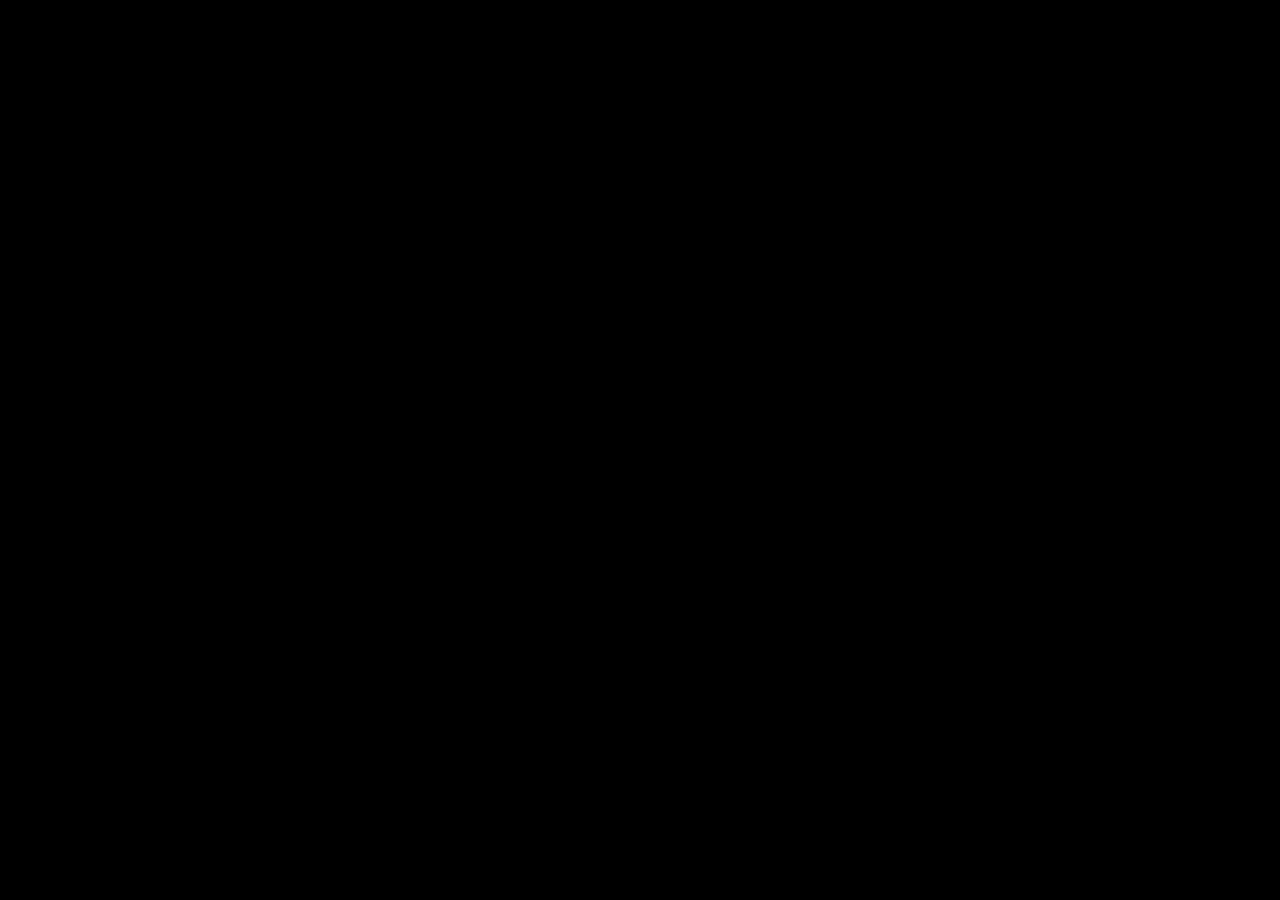
==== index.html @ 98ddb05b "edit" ====
<!DOCTYPE html>
<html>
    <head>
        <meta charset="UTF-8">
        <meta name="apple-mobile-web-app-capable" content="yes">
        <meta name="apple-mobile-web-app-status-bar-style" content="black-translucent">
        <meta name="viewport" content="user-scalable=no">
        <link rel="icon" href="icon/icon.png" type="image/png">
        <link rel="apple-touch-icon" href="icon/icon.png">
        <link rel="stylesheet" type="text/css" href="css/game.css">
        <title>GetUrDiploma</title>
    </head>
    <body style="background-color: black">
        <script type="text/javascript" src="js/main.js"></script>
    </body>
</html>
---- css/game.css ----
body {
    -moz-user-select: none;
    -webkit-user-select: none;
    -ms-user-select: none;
    user-select: none;
}
#errorPrinter {
    position: absolute;
    left: 50%;
    top: 50%;
    width: 640px;
    height: 100px;
    transform: translate(-50%, -50%);
    text-align: center;
    text-shadow: 1px 1px 3px #000;
    font-size: 20px;
    color: #fff;
    z-index: 9;
}
#errorName {
    color: #ff0;
    font-weight: bold;
    -moz-user-select: text;
    -webkit-user-select: text;
    -ms-user-select: text;
    user-select: text;
}
#errorMessage {
    color: #fff;
    -moz-user-select: text;
    -webkit-user-select: text;
    -ms-user-select: text;
    user-select: text;
}
#retryButton {
    font-size: 20px;
    color: #fff;
    background-color: #000;
    border-radius: 8px;
    margin: 20px;
    padding: 10px;
}
#fpsCounterBox {
    position: absolute;
    left: 5px;
    top: 5px;
    width: 90px;
    height: 40px;
    background: #222;
    opacity: 0.8;
    z-index: 8;
}
#fpsCounterLabel {
    position: absolute;
    top: 0px;
    left: 0px;
    padding: 5px 10px;
    height: 30px;
    line-height: 32px;
    font-size: 12px;
    font-family: rmmz-numberfont, sans-serif;
    color: #fff;
    text-align: left;
}
#fpsCounterNumber {
    position: absolute;
    top: 0px;
    right: 0px;
    padding: 5px 10px;
    height: 30px;
    line-height: 30px;
    font-size: 24px;
    font-family: rmmz-numberfont, monospace;
    color: #fff;
    text-align: right;
}
#loadingSpinner {
    margin: auto;
    position: absolute;
    top: 0px;
    left: 0px;
    right: 0px;
    bottom: 0px;
    width: 120px;
    height: 120px;
    z-index: 10;
}
#loadingSpinnerImage {
    margin: 0px;
    padding: 0px;
    border-radius: 50%;
    width: 96px;
    height: 96px;
    border: 12px solid rgba(255, 255, 255, 0.25);
    border-top: 12px solid rgba(255, 255, 255, 1);
    animation: fadein 2s ease, spin 1.5s linear infinite;
}
@keyframes fadein {
    0% {
        opacity: 0;
    }
    20% {
        opacity: 0;
    }
    100% {
        opacity: 1;
    }
}
@keyframes spin {
    0% {
        transform: rotate(0deg);
    }
    100% {
        transform: rotate(360deg);
    }
}
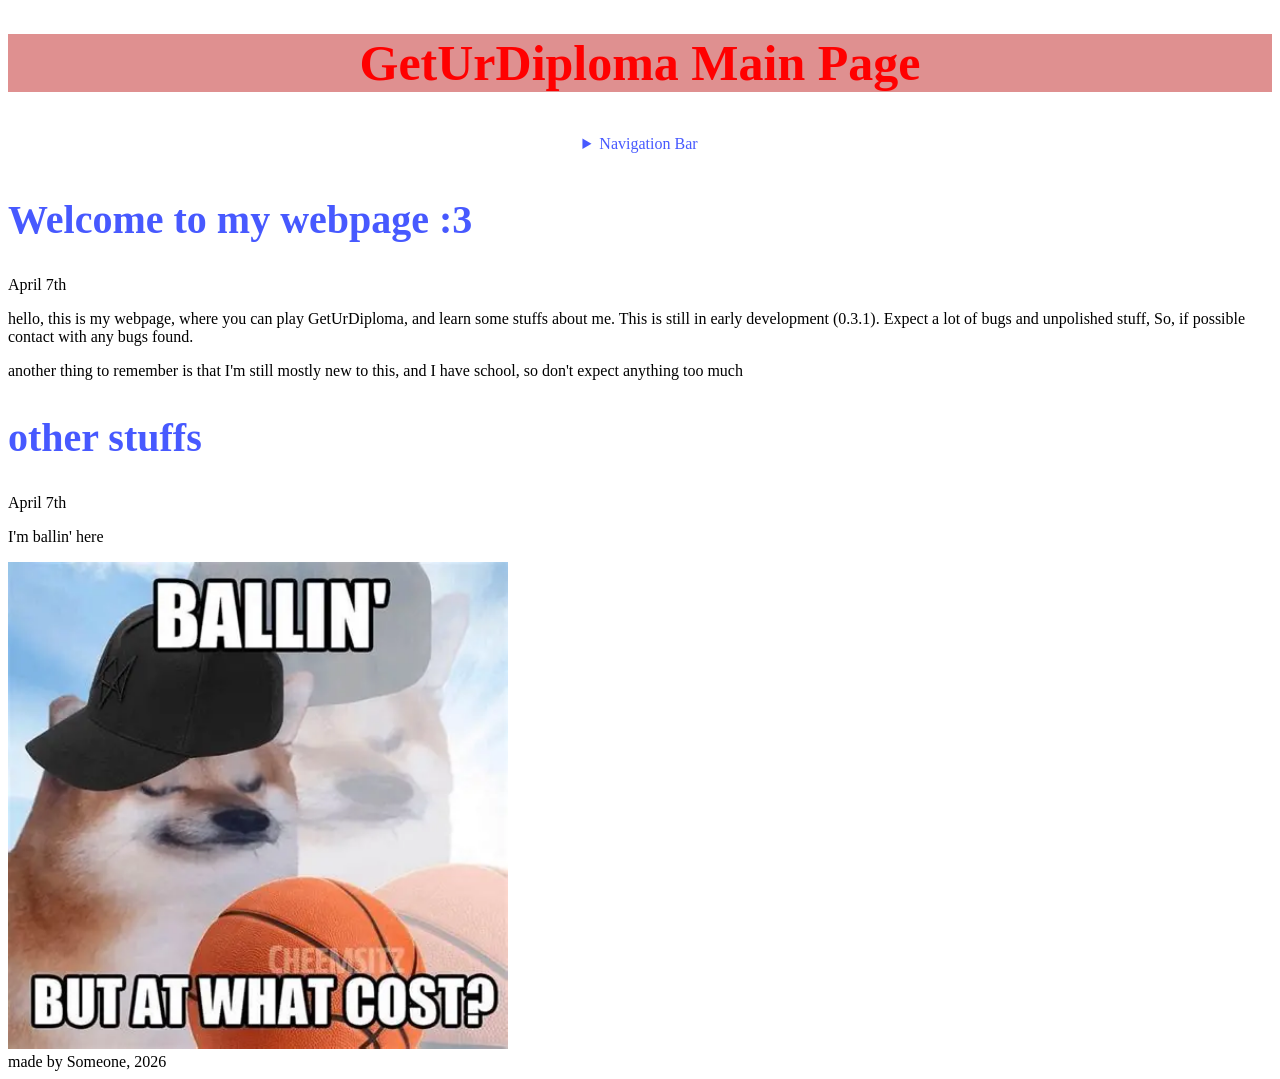
==== commit a9607212: "YESSSSSSS" ====
--- a/index.html
+++ b/index.html
@@ -1,16 +1,48 @@
 <!DOCTYPE html>
 <html>
-    <head>
-        <meta charset="UTF-8">
-        <meta name="apple-mobile-web-app-capable" content="yes">
-        <meta name="apple-mobile-web-app-status-bar-style" content="black-translucent">
-        <meta name="viewport" content="user-scalable=no">
-        <link rel="icon" href="icon/icon.png" type="image/png">
-        <link rel="apple-touch-icon" href="icon/icon.png">
-        <link rel="stylesheet" type="text/css" href="css/game.css">
-        <title>GetUrDiploma</title>
-    </head>
-    <body style="background-color: black">
-        <script type="text/javascript" src="js/main.js"></script>
-    </body>
-</html>
+
+<head>
+    <title>homepage</title>
+    <link rel="stylesheet" href="/style.css">
+    <link rel="preconnect" href="https://fonts.googleapis.com">
+    <link rel="preconnect" href="https://fonts.gstatic.com" crossorigin>
+    <link href="https://fonts.googleapis.com/css2?family=Press+Start+2P&display=swap" rel="stylesheet">
+</head>
+
+<body>
+    <header>
+        <h1>GetUrDiploma Main Page</h1>
+        <nav>
+            <details>
+                <summary> Navigation Bar</summary>
+                    <ul>
+                        <li><a href="GetUrDiploma/EpikGame.html">game</a> </li>
+                        <li><a href="index.html">home</a> </li>
+                        <li><a href="https://guthib.com/">Funny</a> </li>
+                        <li><a href="Newgame.html"> New Game</a></li>
+                        <li><a href="Pastry.html"> Pastry Tapper</a></li>
+                        <li><a href="about.html"> About</a></li>
+                    </ul>
+            </details>
+        </nav>
+    </header>
+    <section>
+        <article>
+            <h2>Welcome to my webpage :3</h2>
+            <time datetime="2026-04-07">April 7th</time>
+            <p>hello, this is my webpage, where you can play GetUrDiploma, and learn some stuffs about me. This is still in early
+                development (0.3.1). Expect a lot of bugs and unpolished stuff, So, if possible contact with any bugs found.</p>
+            <p>another thing to remember is that I'm still mostly new to this, and I have school, so don't expect anything too much </p>
+        </article>
+        <article>
+            <h2>other stuffs</h2>
+            <time datetime="2026-04-07">April 7th</time>
+            <p>I'm ballin' here</p>
+            <img src="Baller.png" alt="baller" width="500">
+    </section>
+    </article>
+
+    <footer>made by Someone, 2026</footer>
+</body>
+
+</html>
--- a/style.css
+++ b/style.css
@@ -0,0 +1,16 @@
+h1 { color: red;
+font-size: 50px;
+text-align: center;
+font: "Times New Roman", Times, serif;
+background-color: rgb(223, 144, 144);
+}
+nav {
+color: rgb(71, 89, 255);
+text-align: center;
+padding: 10px;
+margin : 10px;
+size: 60px;
+}
+
+h2 { color: rgb(71, 89, 255);
+font-size: 40px;}
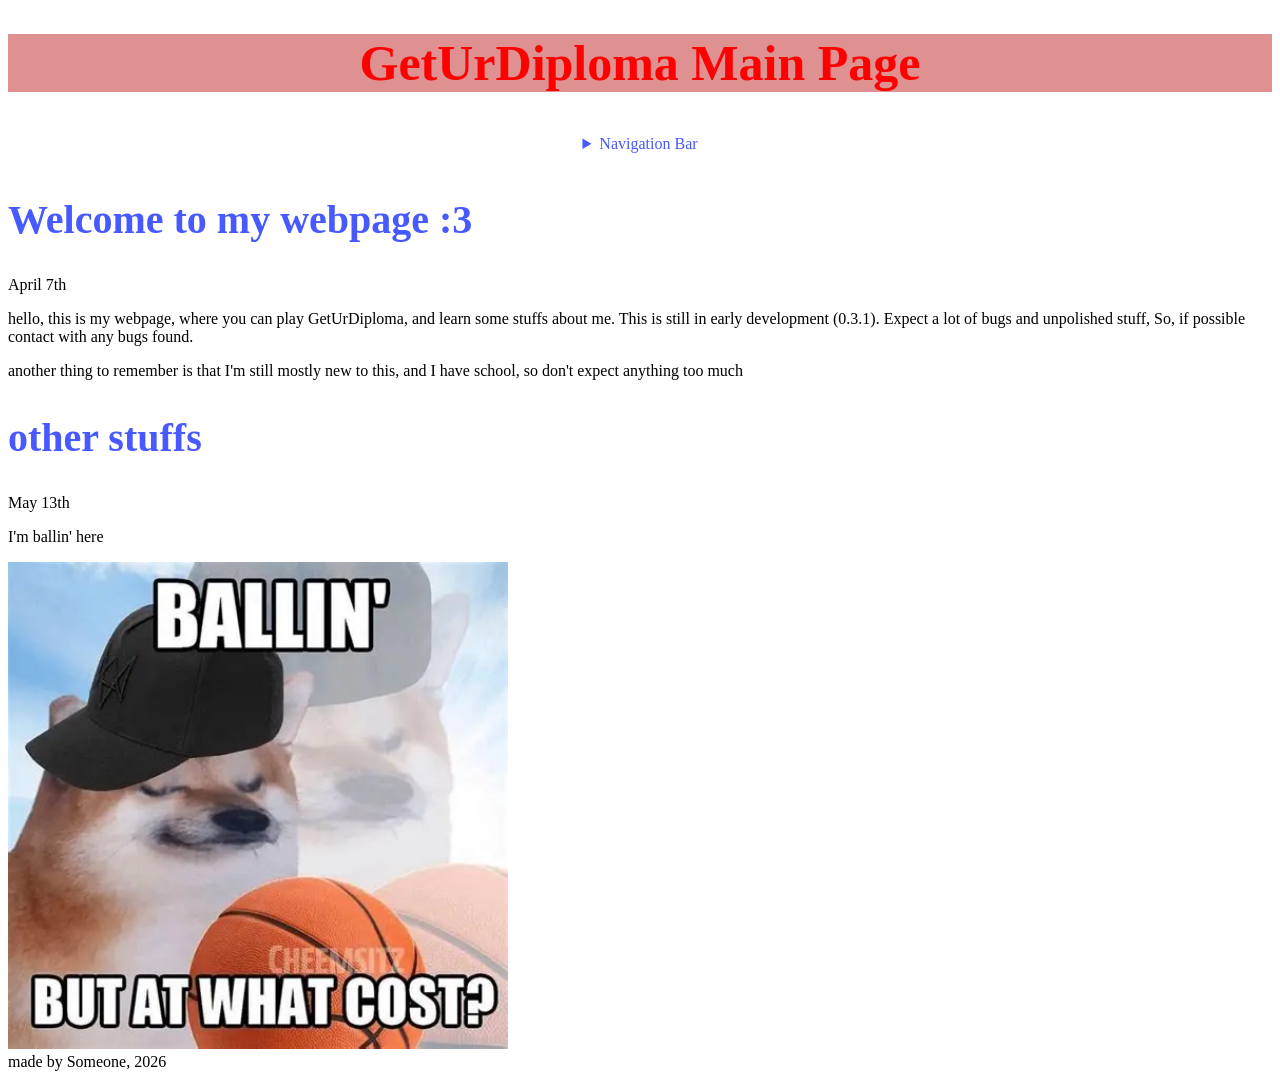
==== commit f483641b: "Update index.html" ====
--- a/index.html
+++ b/index.html
@@ -36,7 +36,7 @@
         </article>
         <article>
             <h2>other stuffs</h2>
-            <time datetime="2026-04-07">April 7th</time>
+            <time datetime="2026-5-13">May 13th</time>
             <p>I'm ballin' here</p>
             <img src="Baller.png" alt="baller" width="500">
     </section>
